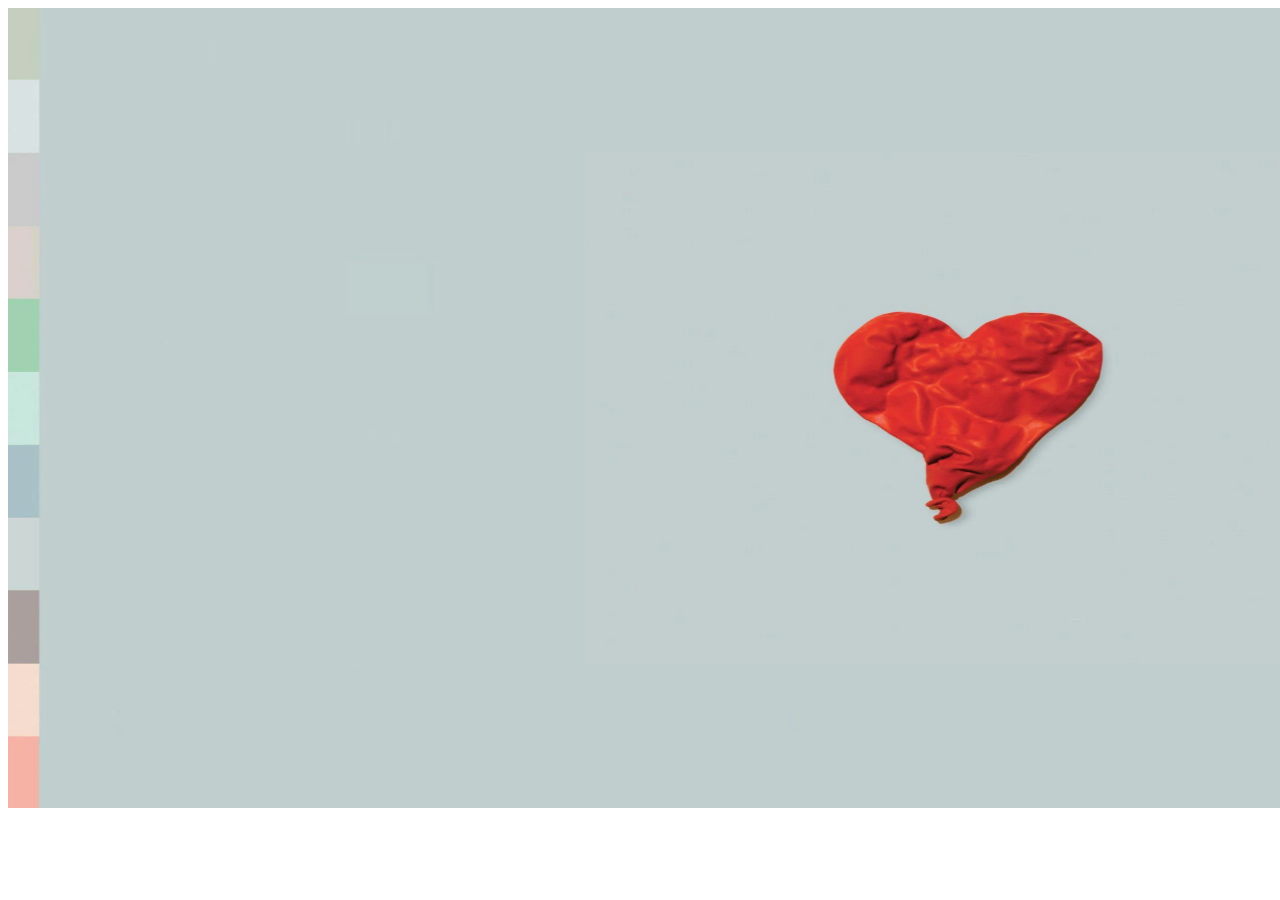
==== website.html @ 971637dd "images in folder and hero image" ====
<!DOCTYPE html>
<html lang="en">
<head>
    <meta charset="UTF-8">
    <meta http-equiv="X-UA-Compatible" content="IE=edge">
    <meta name="viewport" content="width=device-width, initial-scale=1.0">
    <title>Document</title>
</head>
<body>
    <img src="images/808.png" width="1920" height="800">
</body>
</html>
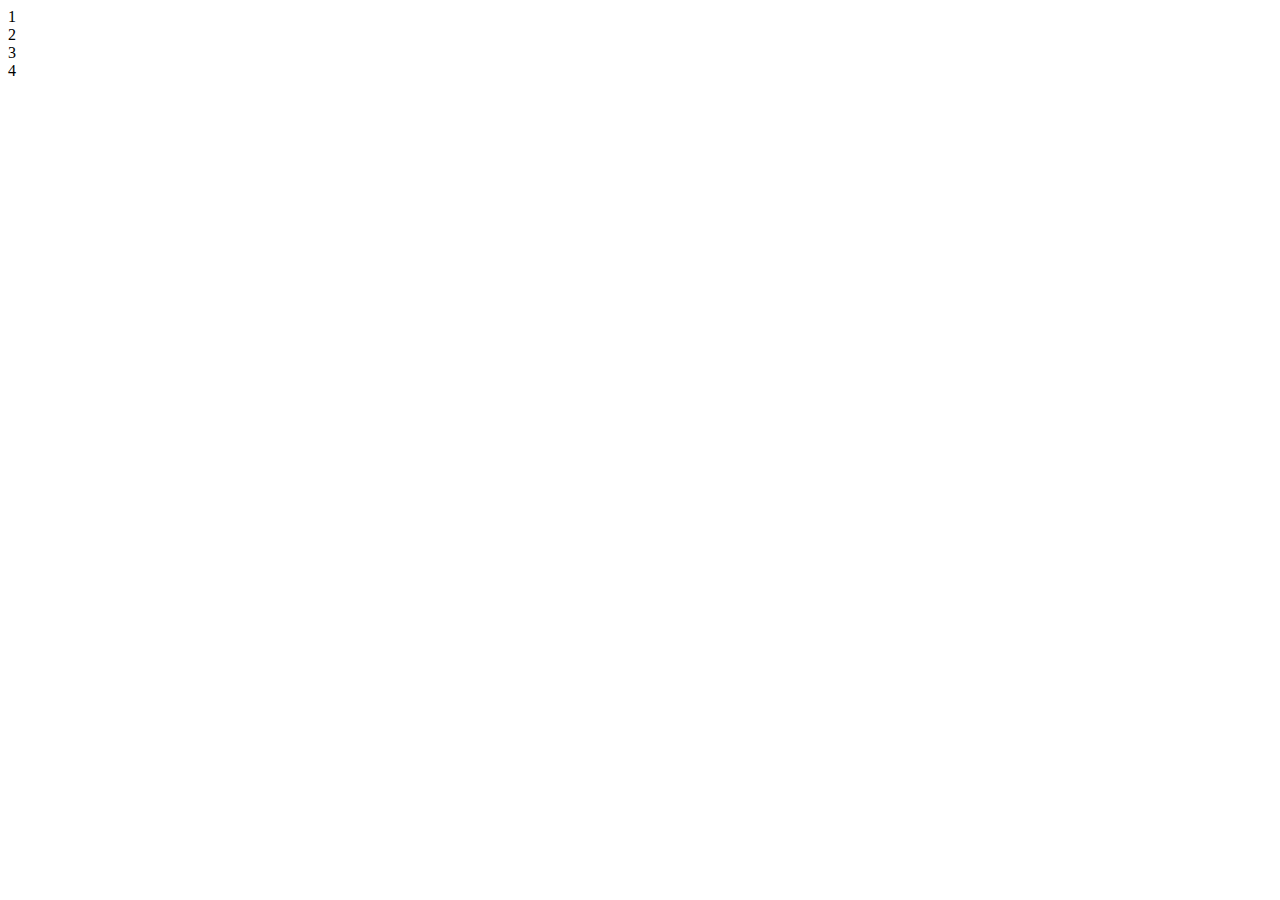
==== commit 046cbbd2: "got a grid and image on my website, image not good" ====
--- a/website.html
+++ b/website.html
@@ -1,5 +1,7 @@
+<!-- Website by Kevin Huang about best hits from Kanye-->
 <!DOCTYPE html>
 <html lang="en">
+<link rel="stylesheet" href="bg.css">
 <head>
     <meta charset="UTF-8">
     <meta http-equiv="X-UA-Compatible" content="IE=edge">
@@ -7,6 +9,11 @@
     <title>Document</title>
 </head>
 <body>
-    <img src="images/808.png" width="1920" height="800">
+    <div class="hero-grid">
+        <div class="item item-1">1</div>
+        <div class="item item-2">2</div>
+        <div class="item item-3">3</div>
+        <div class="item item-4">4</div>
+    </div>
 </body>
 </html>